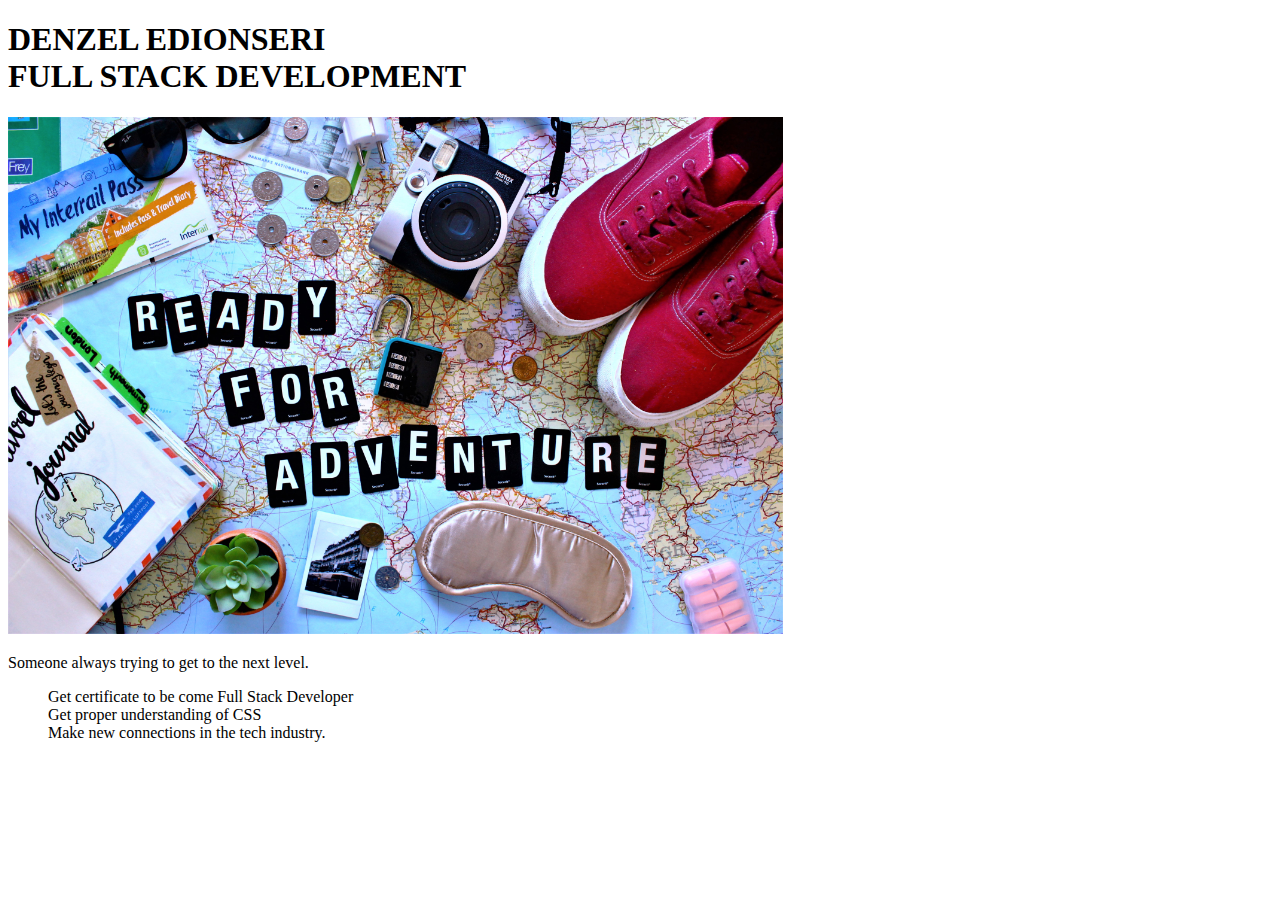
==== index.html @ 1d5b74cd "Simple Webpage Using HTML" ====
<!DOCTYPE html>
<html lang="en">
  <head>
    <meta charset="UTF-8" />
    <meta http-equiv="X-UA-Compatible" content="IE=edge" />
    <meta name="viewport" content="width=device-width, initial-scale=1.0" />
    <title>About Me</title>
  </head>

  <body>
    <h1>
      DENZEL EDIONSERI <br />
      FULL STACK DEVELOPMENT
    </h1>

    <img src="./ASSETS/RelatingToMe.jpg" width="775px" alt="" />

    <p>Someone always trying to get to the next level.</p>

    <ul>
      Get certificate to be come Full Stack Developer
      <br />
      Get proper understanding of CSS
      <br />
      Make new connections in the tech industry.
    </ul>
  </body>
</html>
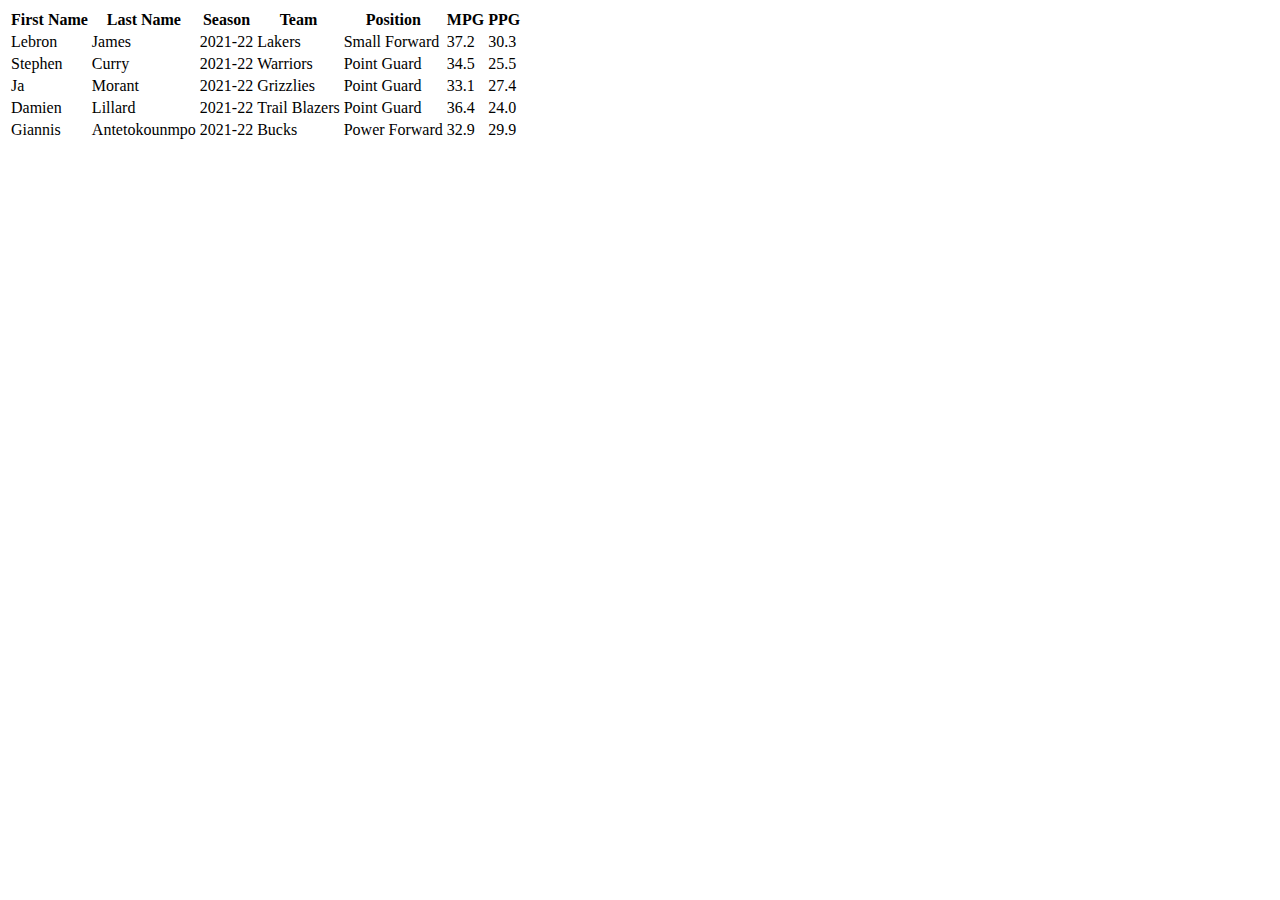
==== commit a0b71105: "Task to create a Table with HTML" ====
--- a/index.html
+++ b/index.html
@@ -4,25 +4,68 @@
     <meta charset="UTF-8" />
     <meta http-equiv="X-UA-Compatible" content="IE=edge" />
     <meta name="viewport" content="width=device-width, initial-scale=1.0" />
-    <title>About Me</title>
+    <title>Table Tag Task</title>
   </head>
-
   <body>
-    <h1>
-      DENZEL EDIONSERI <br />
-      FULL STACK DEVELOPMENT
-    </h1>
-
-    <img src="./ASSETS/RelatingToMe.jpg" width="775px" alt="" />
-
-    <p>Someone always trying to get to the next level.</p>
-
-    <ul>
-      Get certificate to be come Full Stack Developer
-      <br />
-      Get proper understanding of CSS
-      <br />
-      Make new connections in the tech industry.
-    </ul>
+    <table>
+      <thead>
+        <tr>
+          <th>First Name</th>
+          <th>Last Name</th>
+          <th>Season</th>
+          <th>Team</th>
+          <th>Position</th>
+          <th>MPG</th>
+          <th>PPG</th>
+        </tr>
+      </thead>
+      <tbody>
+        <tr>
+          <td>Lebron</td>
+          <td>James</td>
+          <td>2021-22</td>
+          <td>Lakers</td>
+          <td>Small Forward</td>
+          <td>37.2</td>
+          <td>30.3</td>
+        </tr>
+        <tr>
+          <td>Stephen</td>
+          <td>Curry</td>
+          <td>2021-22</td>
+          <td>Warriors</td>
+          <td>Point Guard</td>
+          <td>34.5</td>
+          <td>25.5</td>
+        </tr>
+        <tr>
+          <td>Ja</td>
+          <td>Morant</td>
+          <td>2021-22</td>
+          <td>Grizzlies</td>
+          <td>Point Guard</td>
+          <td>33.1</td>
+          <td>27.4</td>
+        </tr>
+        <tr>
+          <td>Damien</td>
+          <td>Lillard</td>
+          <td>2021-22</td>
+          <td>Trail Blazers</td>
+          <td>Point Guard</td>
+          <td>36.4</td>
+          <td>24.0</td>
+        </tr>
+        <tr>
+          <td>Giannis</td>
+          <td>Antetokounmpo</td>
+          <td>2021-22</td>
+          <td>Bucks</td>
+          <td>Power Forward</td>
+          <td>32.9</td>
+          <td>29.9</td>
+        </tr>
+      </tbody>
+    </table>
   </body>
 </html>
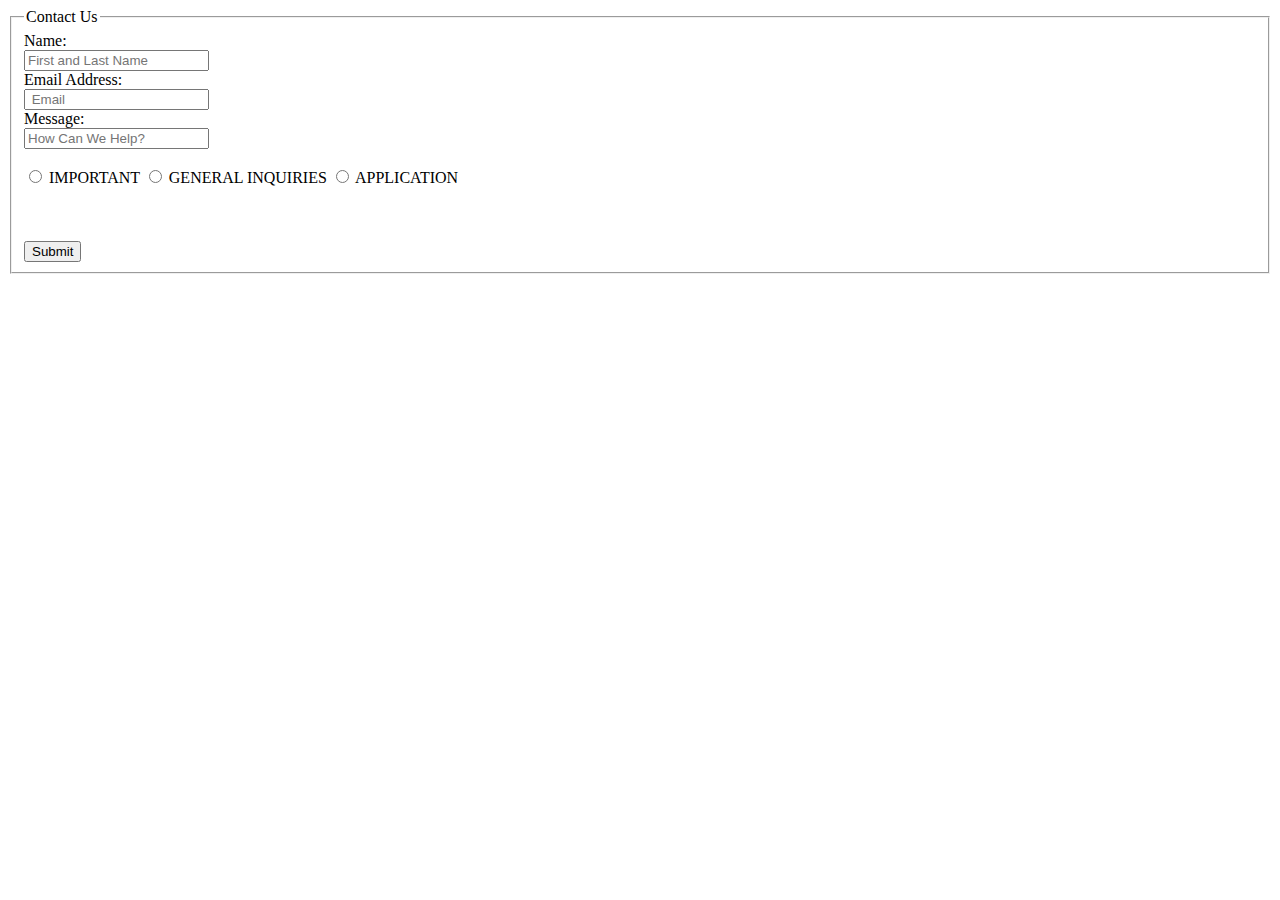
==== commit d7717b06: "Getting Information to the User" ====
--- a/index.html
+++ b/index.html
@@ -4,68 +4,45 @@
     <meta charset="UTF-8" />
     <meta http-equiv="X-UA-Compatible" content="IE=edge" />
     <meta name="viewport" content="width=device-width, initial-scale=1.0" />
-    <title>Table Tag Task</title>
+    <title>Contact Page</title>
   </head>
   <body>
-    <table>
-      <thead>
-        <tr>
-          <th>First Name</th>
-          <th>Last Name</th>
-          <th>Season</th>
-          <th>Team</th>
-          <th>Position</th>
-          <th>MPG</th>
-          <th>PPG</th>
-        </tr>
-      </thead>
-      <tbody>
-        <tr>
-          <td>Lebron</td>
-          <td>James</td>
-          <td>2021-22</td>
-          <td>Lakers</td>
-          <td>Small Forward</td>
-          <td>37.2</td>
-          <td>30.3</td>
-        </tr>
-        <tr>
-          <td>Stephen</td>
-          <td>Curry</td>
-          <td>2021-22</td>
-          <td>Warriors</td>
-          <td>Point Guard</td>
-          <td>34.5</td>
-          <td>25.5</td>
-        </tr>
-        <tr>
-          <td>Ja</td>
-          <td>Morant</td>
-          <td>2021-22</td>
-          <td>Grizzlies</td>
-          <td>Point Guard</td>
-          <td>33.1</td>
-          <td>27.4</td>
-        </tr>
-        <tr>
-          <td>Damien</td>
-          <td>Lillard</td>
-          <td>2021-22</td>
-          <td>Trail Blazers</td>
-          <td>Point Guard</td>
-          <td>36.4</td>
-          <td>24.0</td>
-        </tr>
-        <tr>
-          <td>Giannis</td>
-          <td>Antetokounmpo</td>
-          <td>2021-22</td>
-          <td>Bucks</td>
-          <td>Power Forward</td>
-          <td>32.9</td>
-          <td>29.9</td>
-        </tr>
-      </tbody>
-    </table>
+    <form action="server.php">
+      <fieldset>
+        <legend>Contact Us</legend>
+        Name: <br />
+        <input
+          type="text"
+          name="First and Last Name"
+          value=""
+          placeholder="First and Last Name"
+        />
+        <br />
+
+        Email Address: <br />
+        <input type="text" name="Email Address" value="" placeholder=" Email" />
+        <br />
+
+        Message: <br />
+        <input
+          type="text"
+          name="Message"
+          value=""
+          placeholder="How Can We Help?"
+        />
+        <br />
+        <br />
+
+        <input type="radio" name="Priority" /> IMPORTANT
+        <input type="radio" name="Priority" /> GENERAL INQUIRIES
+        <input type="radio" name="Priority" /> APPLICATION
+        <br />
+        <br />
+        <br />
+        <br />
+
+        <input type="Submit" value="Submit" />
+      </fieldset>
+    </form>
   </body>
 </html>
